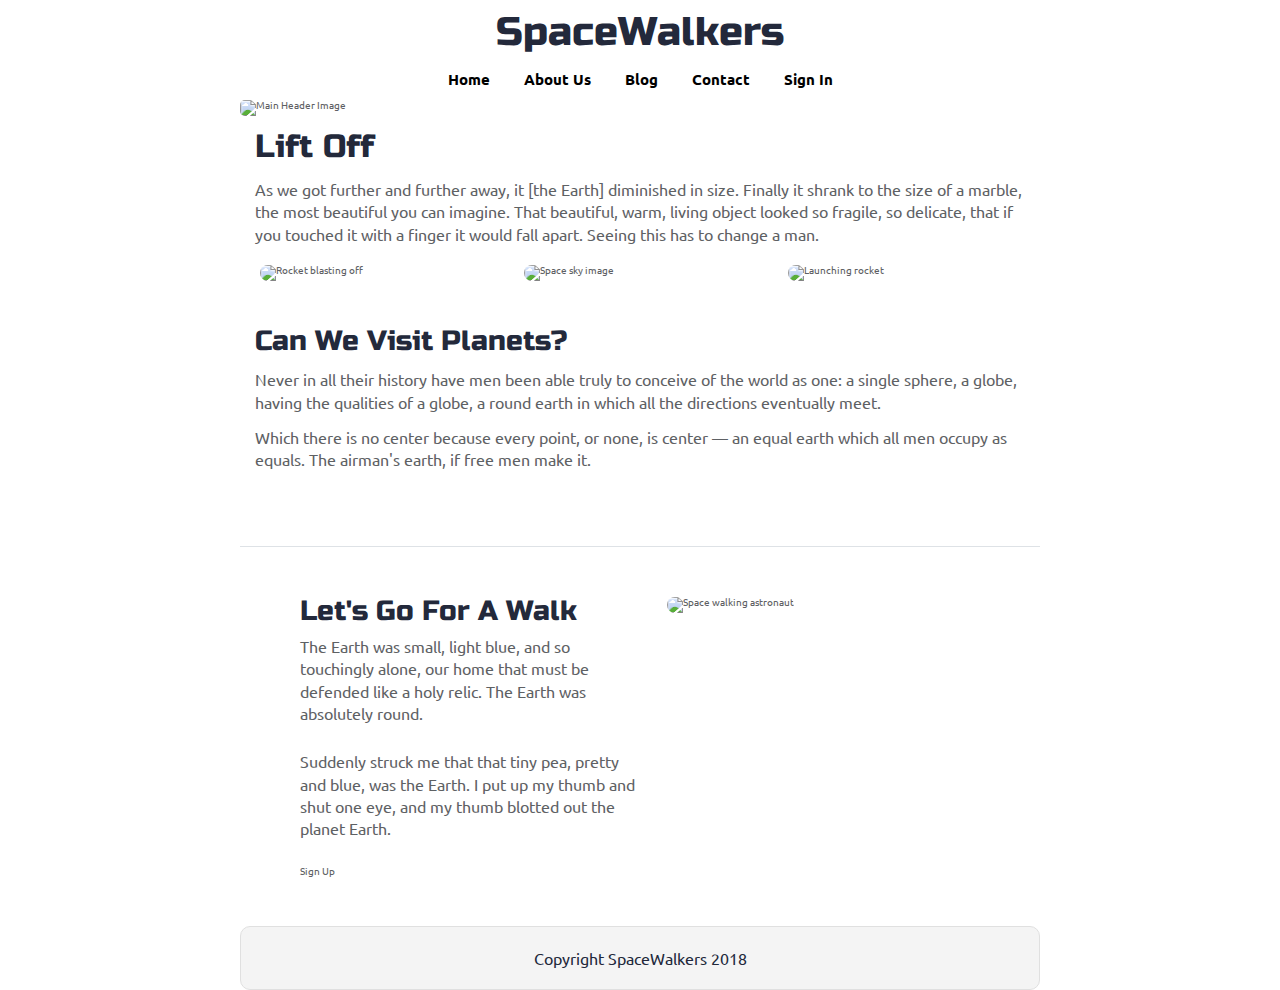
==== index.html @ 0729bf56 "initial commit, title and nav for desktop complete" ====
<!doctype html>

<html lang="en">
<head>
  <meta charset="utf-8">

  <title>SpaceWalkers</title>

  <link href="https://fonts.googleapis.com/css?family=Russo+One|Ubuntu" rel="stylesheet">
  <link href="css/index.css" rel="stylesheet">

  <!--[if lt IE 9]>
    <script src="https://cdnjs.cloudflare.com/ajax/libs/html5shiv/3.7.3/html5shiv.js"></script>
  <![endif]-->
</head>

<body>

 <!-- navigation code here -->
 <div class="title-nav">
   <h1>SpaceWalkers</h1>
   <nav>
     <a href="index.html">Home</a>
     <a href="index.html">About Us</a>
     <a href="index.html">Blog</a>
     <a href="index.html">Contact</a>
     <a href="index.html">Sign In</a>
   </nav>


 </div>

  <div class="container home">

    <header class="intro">
       <!-- image code here -->
       <img class="header-image" src="img/main-header.png" alt="Main Header Image">

      <h2>Lift Off</h2>
    
      <p>As we got further and further away, it [the Earth] diminished in size. Finally it shrank to the size of a marble, the most beautiful you can imagine. That beautiful, warm, living object looked so fragile, so delicate, that if you touched it with a finger it would fall apart. Seeing this has to change a man.</p>
    </header>

    <section class="space-images">
        <img src="img/blast.png" class="blast" alt="Rocket blasting off">
        <img src="img/sky.png" class="sky" alt="Space sky image">
        <img src="img/launch.png" class="launch" alt="Launching rocket">
    </section>
   
    <section class="visit-planets">
     
      <h3>Can We Visit Planets?</h3>
    
      <p>Never in all their history have men been able truly to conceive of the world as one: a single sphere, a globe, having the qualities of a globe, a round earth in which all the directions eventually meet.</p>
    
      <p>Which there is no center because every point, or none, is center — an equal earth which all men occupy as equals. The airman's earth, if free men make it.</p>
    </section>
    
    <section class="walk">
      <div class="walk-text">
        <h3>Let's Go For A Walk</h3>

        <p>The Earth was small, light blue, and so touchingly alone, our home that must be defended like a holy relic. The Earth was absolutely round.</p>
      
        <p>Suddenly struck me that that tiny pea, pretty and blue, was the Earth. I put up my thumb and shut one eye, and my thumb blotted out the planet Earth.</p>
      
        <div class="btn">
          Sign Up
        </div>
      </div>
      
      <div class="walk-img">
          <img src="img/space-walk.png" alt="Space walking astronaut">
      </div>

    </section>

    <footer>
      <p>Copyright SpaceWalkers 2018</p>
    </footer>

  </div>
</body>
</html>
---- css/index.css ----
/* http://meyerweb.com/eric/tools/css/reset/ 
   v2.0 | 20110126
   License: none (public domain)
*/
html,
body,
div,
span,
applet,
object,
iframe,
h1,
h2,
h3,
h4,
h5,
h6,
p,
blockquote,
pre,
a,
abbr,
acronym,
address,
big,
cite,
code,
del,
dfn,
em,
img,
ins,
kbd,
q,
s,
samp,
small,
strike,
strong,
sub,
sup,
tt,
var,
b,
u,
i,
center,
dl,
dt,
dd,
ol,
ul,
li,
fieldset,
form,
label,
legend,
table,
caption,
tbody,
tfoot,
thead,
tr,
th,
td,
article,
aside,
canvas,
details,
embed,
figure,
figcaption,
footer,
header,
hgroup,
menu,
nav,
output,
ruby,
section,
summary,
time,
mark,
audio,
video {
  margin: 0;
  padding: 0;
  border: 0;
  font-size: 100%;
  font: inherit;
  vertical-align: baseline;
}
/* HTML5 display-role reset for older browsers */
article,
aside,
details,
figcaption,
figure,
footer,
header,
hgroup,
menu,
nav,
section {
  display: block;
}
body {
  line-height: 1;
}
ol,
ul {
  list-style: none;
}
blockquote,
q {
  quotes: none;
}
blockquote:before,
blockquote:after,
q:before,
q:after {
  content: '';
  content: none;
}
table {
  border-collapse: collapse;
  border-spacing: 0;
}
* {
  box-sizing: border-box;
}
html {
  font-size: 62.5%;
}
html,
body {
  font-family: 'Ubuntu', sans-serif;
  color: #5E6164;
}
h1,
h2,
h3,
h4,
h5 {
  font-family: 'Russo One', sans-serif;
  color: #23293B;
}
h2 {
  font-size: 3.2rem;
}
h3 {
  font-size: 2.8rem;
}
p {
  font-size: 1.6rem;
  line-height: 1.4;
}
.container {
  max-width: 800px;
  width: 100%;
  margin: 0 auto;
}
.title-nav {
  display: flex;
  justify-content: center;
  align-items: center;
  flex-wrap: wrap;
  flex-direction: column;
  margin: 0 auto;
  padding-top: 12px;
}
.title-nav h1 {
  font-size: 4rem;
}
.title-nav nav {
  justify-content: space-around;
  padding-top: 20px;
  padding-bottom: 13px;
}
.title-nav nav a {
  color: black;
  text-decoration: none;
  font-weight: bold;
  font-size: 1.5rem;
  padding: 0 16px;
}
footer {
  color: #22283B;
  background: #f4f4f4;
  padding: 20px 0;
  border: 1px double #e0e0e0;
  border-radius: 10px;
  display: flex;
  justify-content: center;
  align-items: center;
}
.home .intro h2 {
  padding: 15px;
}
.home .intro p {
  padding: 0 15px;
}
.home .intro .header-image {
  border-radius: 5px;
}
.home .space-images {
  display: flex;
  flex-wrap: wrap;
  width: 100%;
}
.home .space-images img {
  width: 28%;
  margin: 20px 2.5%;
  border-radius: 20px;
  height: 100%;
}
.home .visit-planets {
  padding: 15px;
}
.home .visit-planets h3 {
  margin-top: 11px;
}
.home .visit-planets p {
  margin-top: 13px;
}
.home .walk {
  margin-top: 60px;
  border-top: 1px solid #dee2e6;
  padding: 50px 60px;
  display: flex;
  justify-content: center;
}
.home .walk .walk-text {
  width: 50%;
}
.home .walk .walk-text h3 {
  margin-bottom: 10px;
}
.home .walk .walk-text p {
  margin-bottom: 26px;
}
.home .walk .walk-img {
  width: 46%;
  margin-left: 4%;
}
.home .walk .walk-img img {
  width: 100%;
  height: auto;
  border-radius: 10px;
}
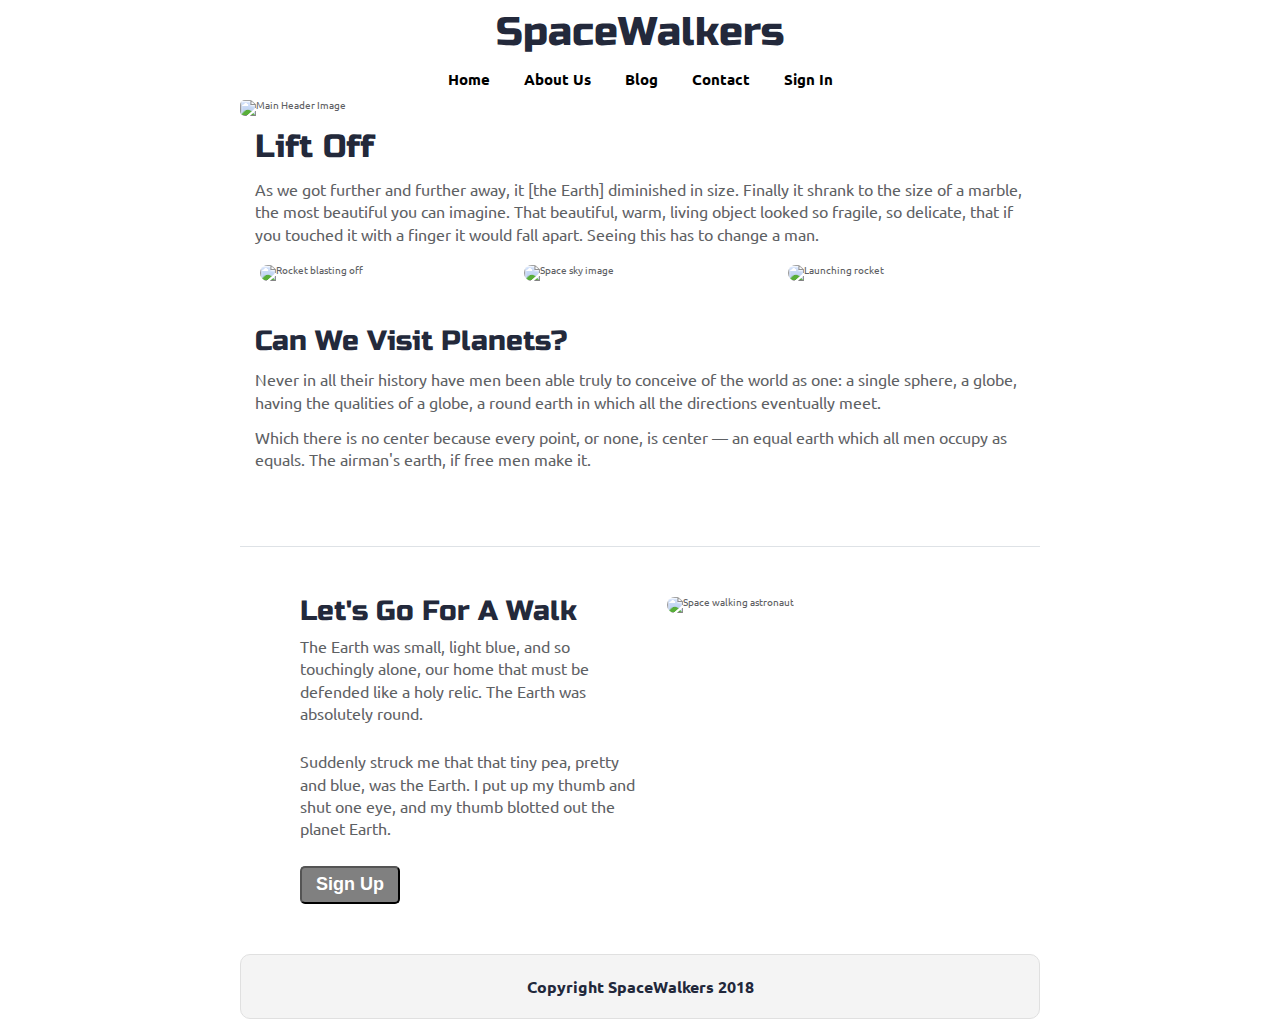
==== commit 199401cf: "desktop view complete" ====
--- a/index.html
+++ b/index.html
@@ -64,9 +64,9 @@
       
         <p>Suddenly struck me that that tiny pea, pretty and blue, was the Earth. I put up my thumb and shut one eye, and my thumb blotted out the planet Earth.</p>
       
-        <div class="btn">
+        <button class="btn">
           Sign Up
-        </div>
+        </button>
       </div>
       
       <div class="walk-img">
@@ -76,7 +76,7 @@
     </section>
 
     <footer>
-      <p>Copyright SpaceWalkers 2018</p>
+      <p><span>Copyright SpaceWalkers 2018</span></p>
     </footer>
 
   </div>
--- a/css/index.css
+++ b/css/index.css
@@ -194,6 +194,9 @@
   justify-content: center;
   align-items: center;
 }
+.home span {
+  font-weight: bold;
+}
 .home .intro h2 {
   padding: 15px;
 }
@@ -239,6 +242,15 @@
 .home .walk .walk-text p {
   margin-bottom: 26px;
 }
+.home .walk .walk-text .btn {
+  background-color: grey;
+  font-size: 1.8rem;
+  font-weight: bold;
+  color: white;
+  width: 100px;
+  height: 38px;
+  border-radius: 5px;
+}
 .home .walk .walk-img {
   width: 46%;
   margin-left: 4%;
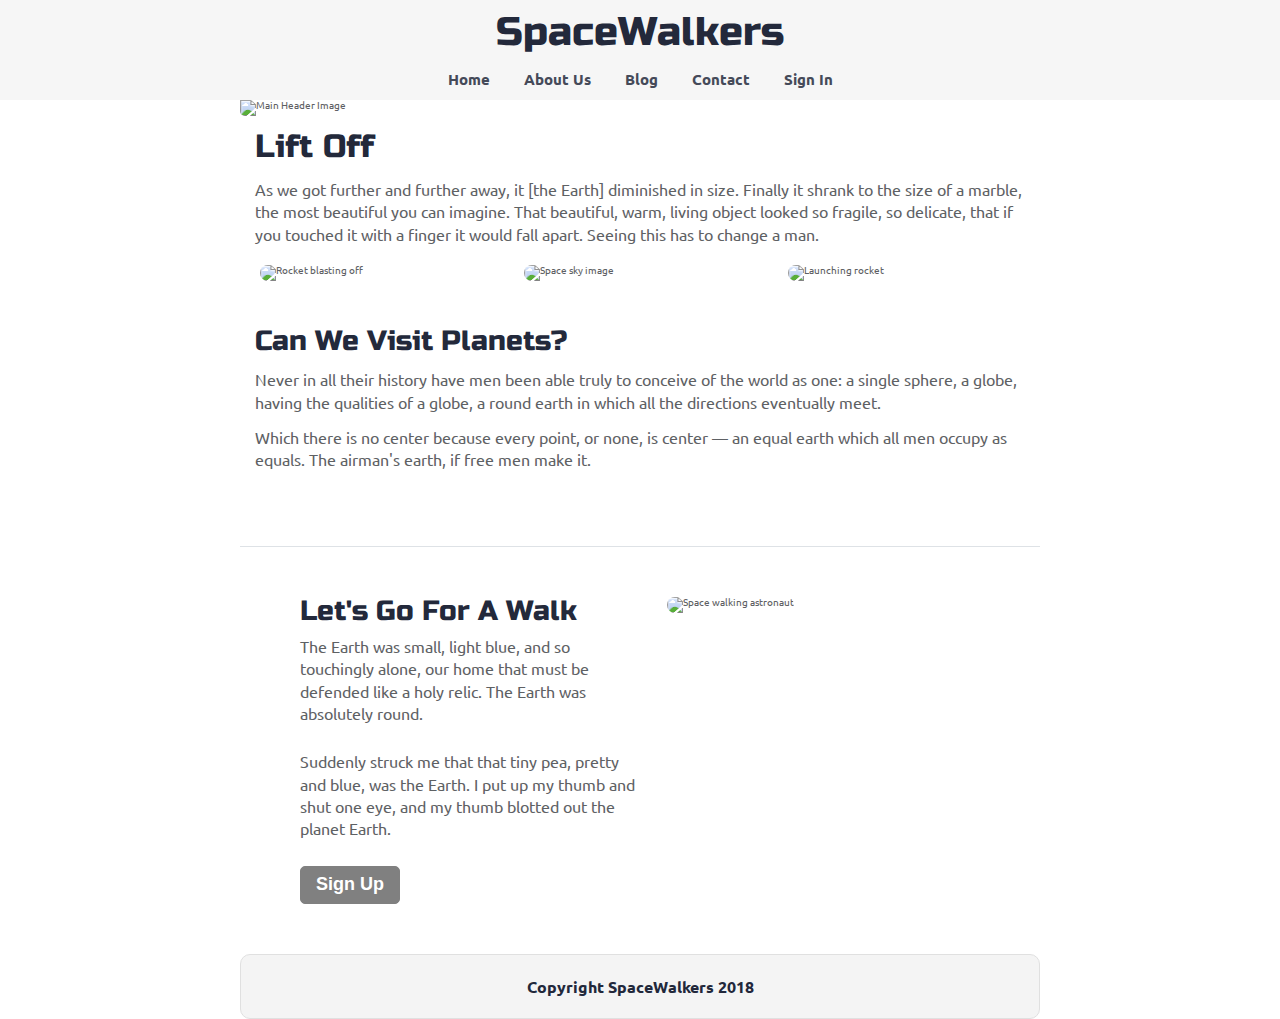
==== commit 84fb9e0e: "built fixed nav with animations, built contact page desktop view" ====
--- a/index.html
+++ b/index.html
@@ -23,7 +23,7 @@
      <a href="index.html">Home</a>
      <a href="index.html">About Us</a>
      <a href="index.html">Blog</a>
-     <a href="index.html">Contact</a>
+     <a href="contact.html">Contact</a>
      <a href="index.html">Sign In</a>
    </nav>
 
--- a/css/index.css
+++ b/css/index.css
@@ -155,12 +155,17 @@
   font-size: 1.6rem;
   line-height: 1.4;
 }
-.container {
+.container,
+.contact-body {
   max-width: 800px;
   width: 100%;
   margin: 0 auto;
 }
 .title-nav {
+  position: fixed;
+  top: 0;
+  width: 100%;
+  opacity: 0.75;
   display: flex;
   justify-content: center;
   align-items: center;
@@ -168,6 +173,11 @@
   flex-direction: column;
   margin: 0 auto;
   padding-top: 12px;
+  background: #F6F6F6;
+  border-bottom: #F1F1F1;
+}
+.title-nav:hover {
+  opacity: 1;
 }
 .title-nav h1 {
   font-size: 4rem;
@@ -178,11 +188,20 @@
   padding-bottom: 13px;
 }
 .title-nav nav a {
-  color: black;
+  color: #454A59;
   text-decoration: none;
   font-weight: bold;
   font-size: 1.5rem;
   padding: 0 16px;
+}
+.title-nav nav a:hover {
+  font-size: 300%;
+  text-decoration: underline;
+}
+@media (max-width: 500px) {
+  .title-nav nav a:hover {
+    font-size: 200%;
+  }
 }
 footer {
   color: #22283B;
@@ -205,11 +224,33 @@
 }
 .home .intro .header-image {
   border-radius: 5px;
+  margin: 0 auto;
+  width: 100%;
+  padding-top: 100px;
+}
+@media (max-width: 500px) {
+  .home .intro .header-image {
+    height: 225px;
+  }
 }
 .home .space-images {
   display: flex;
   flex-wrap: wrap;
   width: 100%;
+}
+@media (max-width: 500px) {
+  .home .space-images img.sky,
+  .home .space-images img.launch {
+    display: none;
+  }
+}
+@media (max-width: 500px) {
+  .home .space-images img.blast {
+    width: 100%;
+    margin: 0 auto;
+    padding: 0 10px;
+    padding-bottom: 20px;
+  }
 }
 .home .space-images img {
   width: 28%;
@@ -233,9 +274,26 @@
   display: flex;
   justify-content: center;
 }
+@media (max-width: 500px) {
+  .home .walk {
+    display: flex;
+    justify-content: center;
+    align-items: center;
+    flex-wrap: nowrap;
+    flex-direction: column-reverse;
+    padding: 0 0;
+  }
+}
 .home .walk .walk-text {
   width: 50%;
 }
+@media (max-width: 500px) {
+  .home .walk .walk-text {
+    width: 95%;
+    margin: 0 2.5%;
+    padding-top: 20px;
+  }
+}
 .home .walk .walk-text h3 {
   margin-bottom: 10px;
 }
@@ -244,19 +302,66 @@
 }
 .home .walk .walk-text .btn {
   background-color: grey;
+  color: white;
   font-size: 1.8rem;
   font-weight: bold;
-  color: white;
   width: 100px;
   height: 38px;
   border-radius: 5px;
+  border: 1px solid grey;
+  margin: 0 auto;
+}
+@media (max-width: 500px) {
+  .home .walk .walk-text .btn {
+    background-color: #22283A;
+    color: white;
+    border: 1px solid #22283A;
+    width: 100%;
+    height: 75px;
+  }
+}
+.home .walk .walk-text .btn:hover {
+  background-color: white;
+  color: grey;
+}
+@media (max-width: 500px) {
+  .home .walk .walk-text .btn:hover {
+    background-color: white;
+    color: #22283A;
+  }
 }
 .home .walk .walk-img {
   width: 46%;
   margin-left: 4%;
 }
+@media (max-width: 500px) {
+  .home .walk .walk-img {
+    width: 95%;
+    margin: 0 2.5%;
+  }
+}
 .home .walk .walk-img img {
   width: 100%;
   height: auto;
   border-radius: 10px;
 }
+.contact-body {
+  padding-top: 100px;
+  width: 100%;
+  margin: 0 auto;
+}
+.contact-body form {
+  margin: 0 auto;
+  display: flex;
+  flex-direction: column;
+}
+.contact-body form input {
+  height: 50px;
+}
+.contact-body form input:focus {
+  border: 3px solid #22283A;
+}
+.contact-body input[type=message] {
+  height: 400px;
+  align-items: flex-start;
+}
